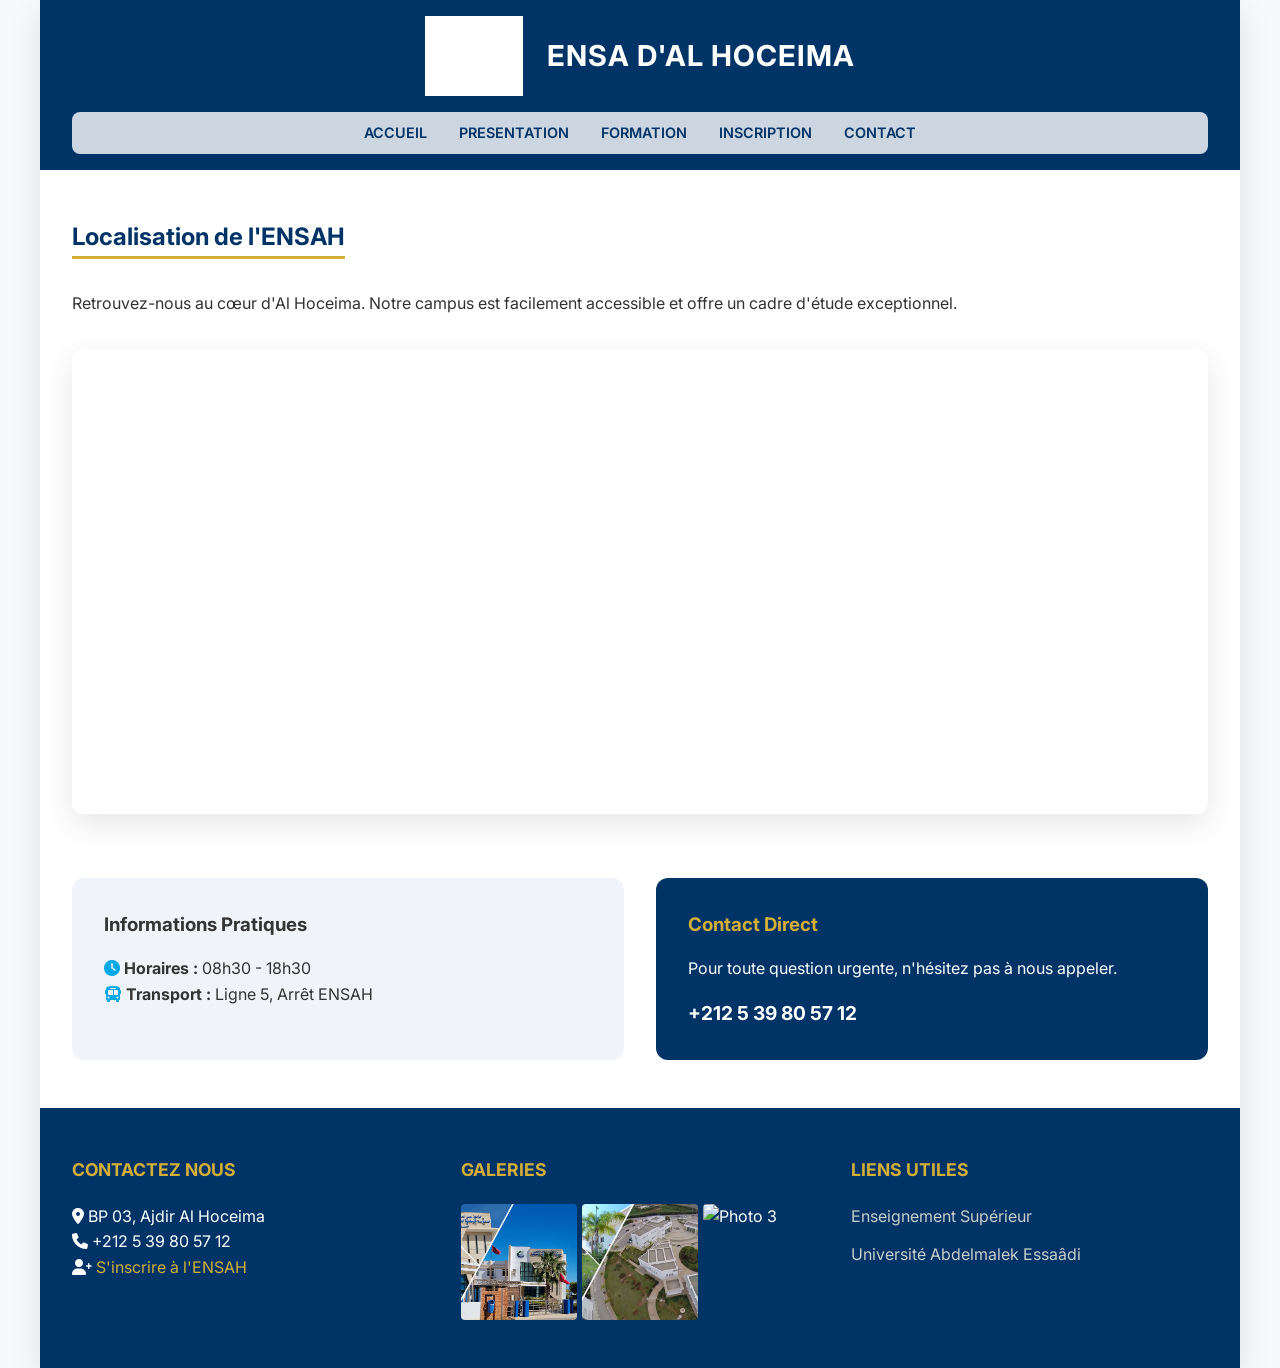
==== contact.html @ 66492a72 "version 1.0" ====
<!DOCTYPE html>
<html lang="fr">
<head>
    <meta charset="UTF-8">
    <meta name="viewport" content="width=device-width, initial-scale=1.0">
    <title>Contact | ENSAH</title>
    <link rel="stylesheet" href="style.css">
    <link rel="shortcut icon" href="images/logo.png" type="image/png" />
    <link rel="stylesheet" href="https://cdnjs.cloudflare.com/ajax/libs/font-awesome/6.0.0/css/all.min.css">
</head>
<body>
    <div id="main_wrapper">
        <header>
            <div class="top-header">
                <img src="images/logo.png" alt="Logo ENSAH">
                <h1>ENSA d'Al Hoceima</h1>
            </div>
            <nav>
                <ul>
                    <li><a href="index.html">ACCUEIL</a></li>
                    <li><a href="index.html#presentation">PRESENTATION</a></li>
                    <li><a href="formation.html">FORMATION</a></li>
                    <li><a href="inscription.html">INSCRIPTION</a></li>
                    <li><a href="contact.html">CONTACT</a></li>
                </ul>
            </nav>
        </header>

        <main class="form-section">
            <h2 style="color: var(--primary); border-bottom: 3px solid var(--secondary); display: inline-block; margin-bottom: 2rem;">Localisation de l'ENSAH</h2>
            
            <section style="margin-bottom: 4rem;">
                <p style="margin-bottom: 2rem;">Retrouvez-nous au cœur d'Al Hoceima. Notre campus est facilement accessible et offre un cadre d'étude exceptionnel.</p>
                
                <div class="map-container" style="border-radius: 12px; overflow: hidden; box-shadow: 0 10px 30px rgba(0,0,0,0.1); border: 4px solid var(--white);">
                    <iframe 
                        src="https://www.google.com/maps/embed?pb=!1m18!1m12!1m3!1d3257.653427351652!2d-3.863155324221191!3d35.17983637275095!2m3!1f0!2f0!3f0!3m2!1i1024!2i768!4f13.1!3m3!1m2!1s0xd742cc177694921%3A0x6b772c68f18c2122!2sENSA%20Al-Hoceima!5e0!3m2!1sfr!2sma!4v1700000000000!5m2!1sfr!2sma" 
                        width="100%" 
                        height="450" 
                        style="border:0;" 
                        allowfullscreen="" 
                        loading="lazy" 
                        referrerpolicy="no-referrer-when-downgrade">
                    </iframe>
                </div>
            </section>

            <section style="display: grid; grid-template-columns: 1fr 1fr; gap: 2rem;">
                <div style="background: #f0f4f8; padding: 2rem; border-radius: 12px;">
                    <h3>Informations Pratiques</h3>
                    <p style="margin-top: 1rem;"><i class="fas fa-clock" style="color: var(--accent);"></i> <strong>Horaires :</strong> 08h30 - 18h30</p>
                    <p><i class="fas fa-bus" style="color: var(--accent);"></i> <strong>Transport :</strong> Ligne 5, Arrêt ENSAH</p>
                </div>
                <div style="background: var(--primary); color: var(--white); padding: 2rem; border-radius: 12px;">
                    <h3 style="color: var(--secondary);">Contact Direct</h3>
                    <p style="margin-top: 1rem;">Pour toute question urgente, n'hésitez pas à nous appeler.</p>
                    <p style="font-size: 1.2rem; margin-top: 1rem;"><strong>+212 5 39 80 57 12</strong></p>
                </div>
            </section>
        </main>

        <footer>
            <div class="footer-col">
                <h3>CONTACTEZ NOUS</h3>
                <p><i class="fas fa-map-marker-alt"></i> BP 03, Ajdir Al Hoceima</p>
                <p><i class="fas fa-phone"></i> +212 5 39 80 57 12</p>
                <p><i class="fas fa-user-plus"></i> <a href="inscription.html" style="color: var(--secondary); text-decoration: none;">S'inscrire à l'ENSAH</a></p>
            </div>
            <div class="footer-col">
                <h3>GALERIES</h3>
                <div class="gallery-grid">
                    <img src="images/ensah1.png" alt="Photo 1">
                    <img src="images/ensah3.png" alt="Photo 2">
                    <img src="https://ensah.ma/images/ensah.jpg" alt="Photo 3">
                </div>
            </div>
            <div class="footer-col">
                <h3>LIENS UTILES</h3>
                <ul>
                    <li><a href="https://www.ensup.gov.ma" target="_blank">Enseignement Supérieur</a></li>
                    <li><a href="https://www.uae.ac.ma" target="_blank">Université Abdelmalek Essaâdi</a></li>
                </ul>
            </div>
        </footer>
    </div>
</body>
</html>
---- style.css ----
@import url('https://fonts.googleapis.com/css2?family=Inter:wght@300;400;600;700&display=swap');

:root {
    --primary: #003366;
    --secondary: #D4AF37;
    --accent: #00A8E8;
    --bg: #f8f9fa;
    --text: #333;
    --white: #ffffff;
    --glass: rgba(255, 255, 255, 0.8);
}

* {
    margin: 0;
    padding: 0;
    box-sizing: border-box;
}

body {
    font-family: 'Inter', sans-serif;
    background-color: var(--bg);
    color: var(--text);
    line-height: 1.6;
}

#main_wrapper {
    max-width: 1200px;
    margin: 0 auto;
    background: var(--white);
    box-shadow: 0 10px 30px rgba(0,0,0,0.1);
    overflow: hidden;
}

/* Header & Nav */
header {
    background: var(--primary);
    color: var(--white);
    padding: 1rem 2rem;
    display: flex;
    flex-direction: column;
    align-items: center;
}

header .top-header {
    display: flex;
    align-items: center;
    gap: 1.5rem;
    margin-bottom: 1rem;
}

header img {
    height: 80px;
    filter: brightness(0) invert(1);
}

header h1 {
    font-size: 1.8rem;
    font-weight: 700;
    text-transform: uppercase;
    letter-spacing: 1px;
}

nav {
    width: 100%;
    background: var(--glass);
    backdrop-filter: blur(10px);
    border-radius: 8px;
    padding: 0.5rem;
}

nav ul {
    list-style: none;
    display: flex;
    justify-content: center;
    gap: 2rem;
}

nav a {
    text-decoration: none;
    color: var(--primary);
    font-weight: 600;
    font-size: 0.9rem;
    transition: color 0.3s;
}

nav a:hover {
    color: var(--secondary);
}

/* Banner */
.banner {
    position: relative;
    height: 450px;
    background: url('images/ensah3.png') no-repeat center center/cover;
    display: flex;
    align-items: center;
    justify-content: center;
    color: var(--white);
    text-align: center;
}

.banner::before {
    content: '';
    position: absolute;
    top: 0;
    left: 0;
    width: 100%;
    height: 100%;
    background: rgba(0, 51, 102, 0.4);
}

.banner-content {
    position: relative;
    z-index: 1;
    max-width: 600px;
}

.banner h2 {
    font-size: 2.5rem;
    margin-bottom: 1rem;
}

.btn {
    display: inline-block;
    padding: 0.8rem 2rem;
    background: var(--secondary);
    color: var(--primary);
    text-decoration: none;
    font-weight: 700;
    border-radius: 50px;
    transition: transform 0.3s, box-shadow 0.3s;
}

.btn:hover {
    transform: translateY(-3px);
    box-shadow: 0 5px 15px rgba(212, 175, 55, 0.4);
}

/* Main Content */
.main-content {
    display: grid;
    grid-template-columns: 2fr 1fr;
    gap: 2rem;
    padding: 3rem 2rem;
}

article h2, aside h2 {
    color: var(--primary);
    margin-bottom: 1.5rem;
    border-bottom: 3px solid var(--secondary);
    display: inline-block;
    padding-bottom: 0.5rem;
}

.specialities {
    display: grid;
    grid-template-columns: 1fr 1fr;
    gap: 1rem;
    margin-top: 1.5rem;
}

.spec-item {
    background: #f0f4f8;
    padding: 1rem;
    border-radius: 8px;
    border-left: 4px solid var(--accent);
}

/* Aside */
aside {
    background: #f9f9f9;
    padding: 1.5rem;
    border-radius: 12px;
}

.news-card img {
    width: 100%;
    border-radius: 8px;
    margin-bottom: 1rem;
}

.social-icons {
    display: flex;
    gap: 1rem;
    margin-top: 1.5rem;
}

.social-icons a {
    font-size: 1.5rem;
    color: var(--primary);
}

/* Footer */
footer {
    background: var(--primary);
    color: var(--white);
    padding: 3rem 2rem;
    display: grid;
    grid-template-columns: repeat(3, 1fr);
    gap: 2rem;
}

footer h3 {
    color: var(--secondary);
    margin-bottom: 1.2rem;
    font-size: 1.1rem;
    text-transform: uppercase;
}

.footer-col ul {
    list-style: none;
}

.footer-col ul li {
    margin-bottom: 0.8rem;
}

.footer-col a {
    color: #ccc;
    text-decoration: none;
    transition: color 0.3s;
}

.footer-col a:hover {
    color: var(--white);
}

.gallery-grid {
    display: grid;
    grid-template-columns: repeat(3, 1fr);
    gap: 5px;
}

.gallery-grid img {
    width: 100%;
    aspect-ratio: 1;
    object-fit: cover;
    border-radius: 4px;
    cursor: pointer;
    transition: opacity 0.3s;
}

.gallery-grid img:hover {
    opacity: 0.8;
}

/* Forms (Inscription) */
.form-section {
    padding: 3rem 2rem;
}

.form-group {
    margin-bottom: 1.5rem;
}

.form-group label {
    display: block;
    margin-bottom: 0.5rem;
    font-weight: 600;
}

input[type="text"],
input[type="email"],
input[type="number"],
input[type="date"],
textarea,
select {
    width: 100%;
    padding: 0.8rem;
    border: 1px solid #ddd;
    border-radius: 6px;
    font-family: inherit;
}

.radio-group {
    display: flex;
    gap: 1.5rem;
}

.range-wrap {
    display: flex;
    align-items: center;
    gap: 1rem;
}

/* Responsive */
@media (max-width: 768px) {
    .main-content, footer {
        grid-template-columns: 1fr;
    }
    
    nav ul {
        flex-direction: column;
        align-items: center;
        gap: 0.5rem;
    }
}
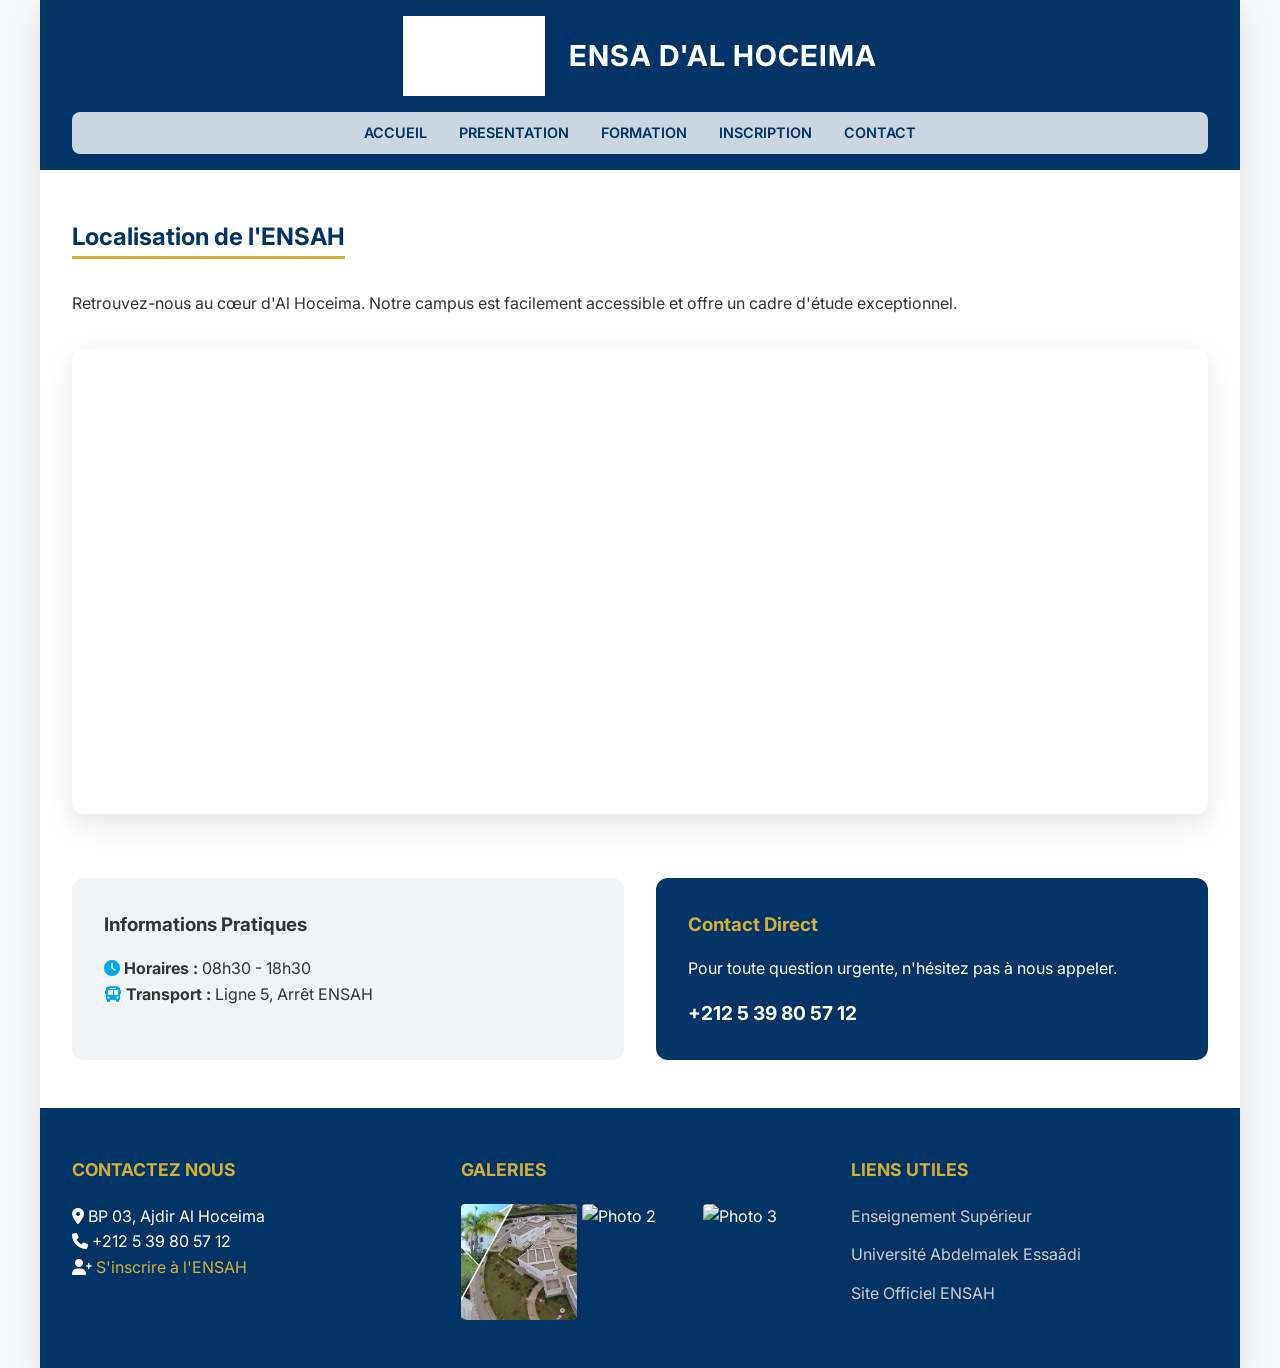
==== commit 1229efcc: "Final Version: Fixed encoding issues, standardized footers, and added SEO meta tags" ====
--- a/contact.html
+++ b/contact.html
@@ -1,18 +1,21 @@
 <!DOCTYPE html>
 <html lang="fr">
+
 <head>
     <meta charset="UTF-8">
+    <meta name="description" content="Contactez l'ENSA d'Al Hoceima (ENSAH). Retrouvez nos coordonnées, notre localisation et nos horaires d'ouverture.">
     <meta name="viewport" content="width=device-width, initial-scale=1.0">
     <title>Contact | ENSAH</title>
     <link rel="stylesheet" href="style.css">
-    <link rel="shortcut icon" href="images/logo.png" type="image/png" />
+    <link rel="shortcut icon" href="assets/logo.png" type="image/png" />
     <link rel="stylesheet" href="https://cdnjs.cloudflare.com/ajax/libs/font-awesome/6.0.0/css/all.min.css">
 </head>
+
 <body>
     <div id="main_wrapper">
         <header>
             <div class="top-header">
-                <img src="images/logo.png" alt="Logo ENSAH">
+                <img src="assets/logo1.png" alt="Logo ENSAH">
                 <h1>ENSA d'Al Hoceima</h1>
             </div>
             <nav>
@@ -27,19 +30,18 @@
         </header>
 
         <main class="form-section">
-            <h2 style="color: var(--primary); border-bottom: 3px solid var(--secondary); display: inline-block; margin-bottom: 2rem;">Localisation de l'ENSAH</h2>
-            
+            <h2
+                style="color: var(--primary); border-bottom: 3px solid var(--secondary); display: inline-block; margin-bottom: 2rem;">
+                Localisation de l'ENSAH</h2>
+
             <section style="margin-bottom: 4rem;">
                 <p style="margin-bottom: 2rem;">Retrouvez-nous au cœur d'Al Hoceima. Notre campus est facilement accessible et offre un cadre d'étude exceptionnel.</p>
-                
-                <div class="map-container" style="border-radius: 12px; overflow: hidden; box-shadow: 0 10px 30px rgba(0,0,0,0.1); border: 4px solid var(--white);">
-                    <iframe 
-                        src="https://www.google.com/maps/embed?pb=!1m18!1m12!1m3!1d3257.653427351652!2d-3.863155324221191!3d35.17983637275095!2m3!1f0!2f0!3f0!3m2!1i1024!2i768!4f13.1!3m3!1m2!1s0xd742cc177694921%3A0x6b772c68f18c2122!2sENSA%20Al-Hoceima!5e0!3m2!1sfr!2sma!4v1700000000000!5m2!1sfr!2sma" 
-                        width="100%" 
-                        height="450" 
-                        style="border:0;" 
-                        allowfullscreen="" 
-                        loading="lazy" 
+
+                <div class="map-container"
+                    style="border-radius: 12px; overflow: hidden; box-shadow: 0 10px 30px rgba(0,0,0,0.1); border: 4px solid var(--white);">
+                    <iframe
+                        src="https://www.google.com/maps/embed?pb=!1m18!1m12!1m3!1d3257.653427351652!2d-3.863155324221191!3d35.17983637275095!2m3!1f0!2f0!3f0!3m2!1i1024!2i768!4f13.1!3m3!1m2!1s0xd742cc177694921%3A0x6b772c68f18c2122!2sENSA%20Al-Hoceima!5e0!3m2!1sfr!2sma!4v1700000000000!5m2!1sfr!2sma"
+                        width="100%" height="450" style="border:0;" allowfullscreen="" loading="lazy"
                         referrerpolicy="no-referrer-when-downgrade">
                     </iframe>
                 </div>
@@ -48,8 +50,10 @@
             <section style="display: grid; grid-template-columns: 1fr 1fr; gap: 2rem;">
                 <div style="background: #f0f4f8; padding: 2rem; border-radius: 12px;">
                     <h3>Informations Pratiques</h3>
-                    <p style="margin-top: 1rem;"><i class="fas fa-clock" style="color: var(--accent);"></i> <strong>Horaires :</strong> 08h30 - 18h30</p>
-                    <p><i class="fas fa-bus" style="color: var(--accent);"></i> <strong>Transport :</strong> Ligne 5, Arrêt ENSAH</p>
+                    <p style="margin-top: 1rem;"><i class="fas fa-clock" style="color: var(--accent);"></i>
+                        <strong>Horaires :</strong> 08h30 - 18h30</p>
+                    <p><i class="fas fa-bus" style="color: var(--accent);"></i> <strong>Transport :</strong> Ligne 5,
+                        Arrêt ENSAH</p>
                 </div>
                 <div style="background: var(--primary); color: var(--white); padding: 2rem; border-radius: 12px;">
                     <h3 style="color: var(--secondary);">Contact Direct</h3>
@@ -69,8 +73,8 @@
             <div class="footer-col">
                 <h3>GALERIES</h3>
                 <div class="gallery-grid">
-                    <img src="images/ensah1.png" alt="Photo 1">
-                    <img src="images/ensah3.png" alt="Photo 2">
+                    <img src="assets/ensah3.png" alt="Photo 1">
+                    <img src="https://static.lematin.ma/files/lematin/images/articles/2008/07/20080726-p-1SMLEROI.jpg" alt="Photo 2">
                     <img src="https://ensah.ma/images/ensah.jpg" alt="Photo 3">
                 </div>
             </div>
@@ -79,9 +83,11 @@
                 <ul>
                     <li><a href="https://www.ensup.gov.ma" target="_blank">Enseignement Supérieur</a></li>
                     <li><a href="https://www.uae.ac.ma" target="_blank">Université Abdelmalek Essaâdi</a></li>
+                    <li><a href="https://ensah.ma" target="_blank">Site Officiel ENSAH</a></li>
                 </ul>
             </div>
         </footer>
     </div>
 </body>
+
 </html>
--- a/style.css
+++ b/style.css
@@ -91,7 +91,7 @@
 .banner {
     position: relative;
     height: 450px;
-    background: url('images/ensah3.png') no-repeat center center/cover;
+    background: url('assets/ensah3.png') no-repeat center center/cover;
     display: flex;
     align-items: center;
     justify-content: center;
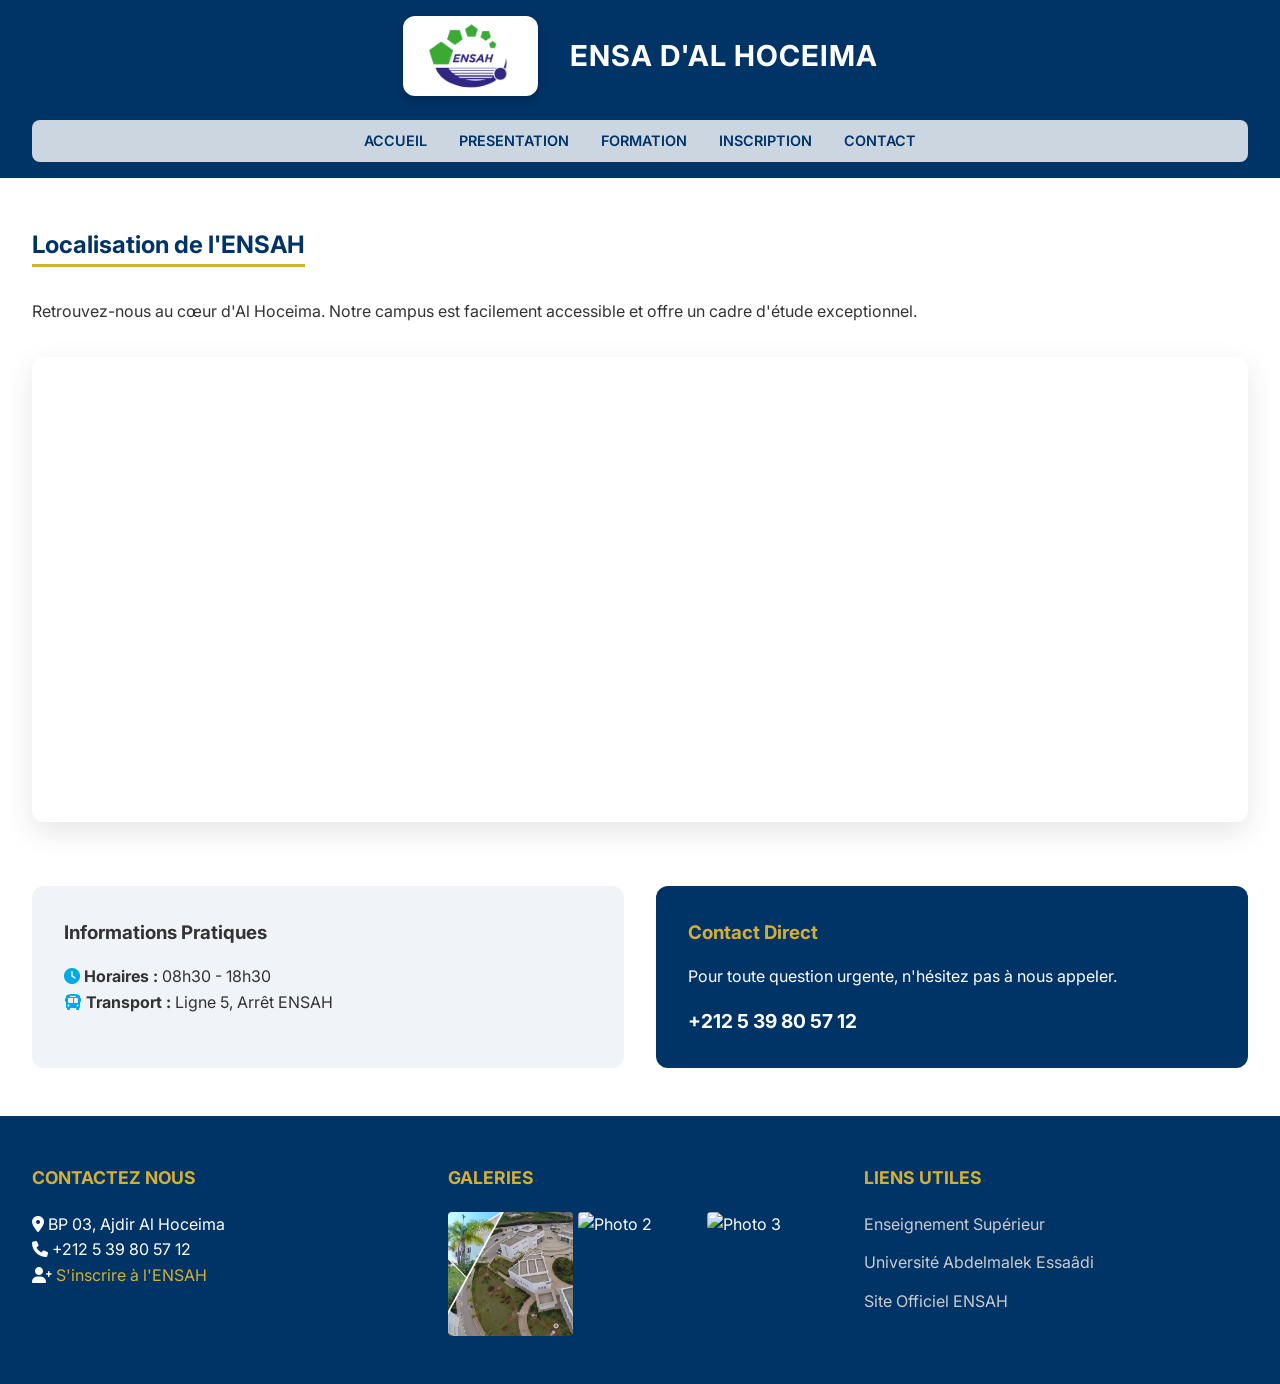
==== commit 4bae1afa: "Layout: Make page full-width and move presentation to a separate page" ====
--- a/contact.html
+++ b/contact.html
@@ -21,7 +21,7 @@
             <nav>
                 <ul>
                     <li><a href="index.html">ACCUEIL</a></li>
-                    <li><a href="index.html#presentation">PRESENTATION</a></li>
+                    <li><a href="presentation.html">PRESENTATION</a></li>
                     <li><a href="formation.html">FORMATION</a></li>
                     <li><a href="inscription.html">INSCRIPTION</a></li>
                     <li><a href="contact.html">CONTACT</a></li>
--- a/style.css
+++ b/style.css
@@ -24,10 +24,8 @@
 }
 
 #main_wrapper {
-    max-width: 1200px;
-    margin: 0 auto;
+    width: 100%;
     background: var(--white);
-    box-shadow: 0 10px 30px rgba(0,0,0,0.1);
     overflow: hidden;
 }
 
@@ -44,13 +42,16 @@
 header .top-header {
     display: flex;
     align-items: center;
-    gap: 1.5rem;
-    margin-bottom: 1rem;
+    gap: 2rem;
+    margin-bottom: 1.5rem;
 }
 
 header img {
     height: 80px;
-    filter: brightness(0) invert(1);
+    background: white;
+    padding: 5px;
+    border-radius: 12px;
+    box-shadow: 0 4px 10px rgba(0,0,0,0.2);
 }
 
 header h1 {
